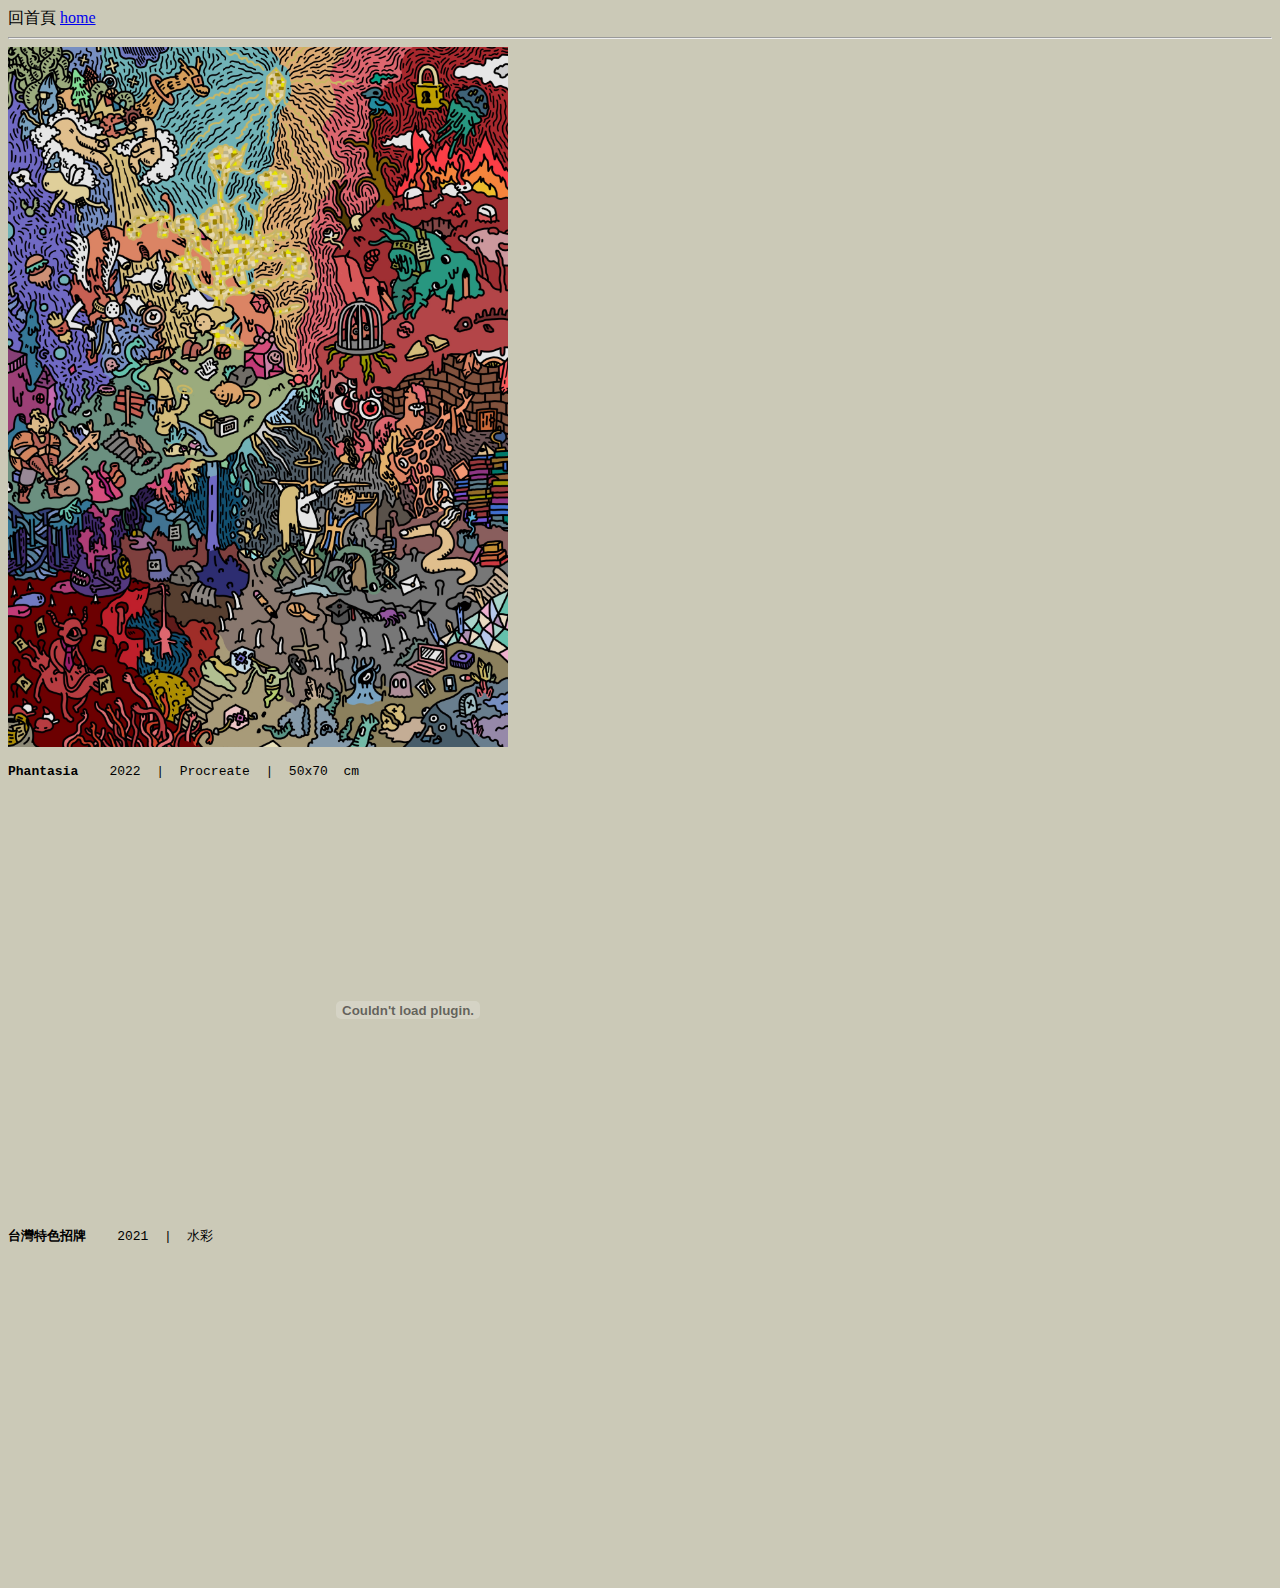
==== artwork.html @ 767b7711 "Add files via upload" ====
<!DOCTYPE html>
<html>
    <head>
        <meta charset="UTF-8"></meta>
        <title>JiYuHao</title>
    </head>
    <body style="background-color:rgb(203, 201, 183);">
        <span>回首頁</span>
        <a href="index.html">home</a>
        <hr/>

        <div>
            <img src="assets/phantasia.jpeg" width="500"/>
            <pre><b>Phantasia</b>    2022  |  Procreate  |  50x70  cm</pre>
            <br/>
            <embed src="assets/台灣特色招牌.pdf" width="800" height="400" frameborder="0" allowfullscreen>
            <pre><b>台灣特色招牌</b>    2021  |  水彩</pre>
            <br/>
            <embed src="https://www.behance.net/gallery/160303395/Longcheng-Temple" style="width: 500px; height: 300px;">
        </div>
    </body>
</html>
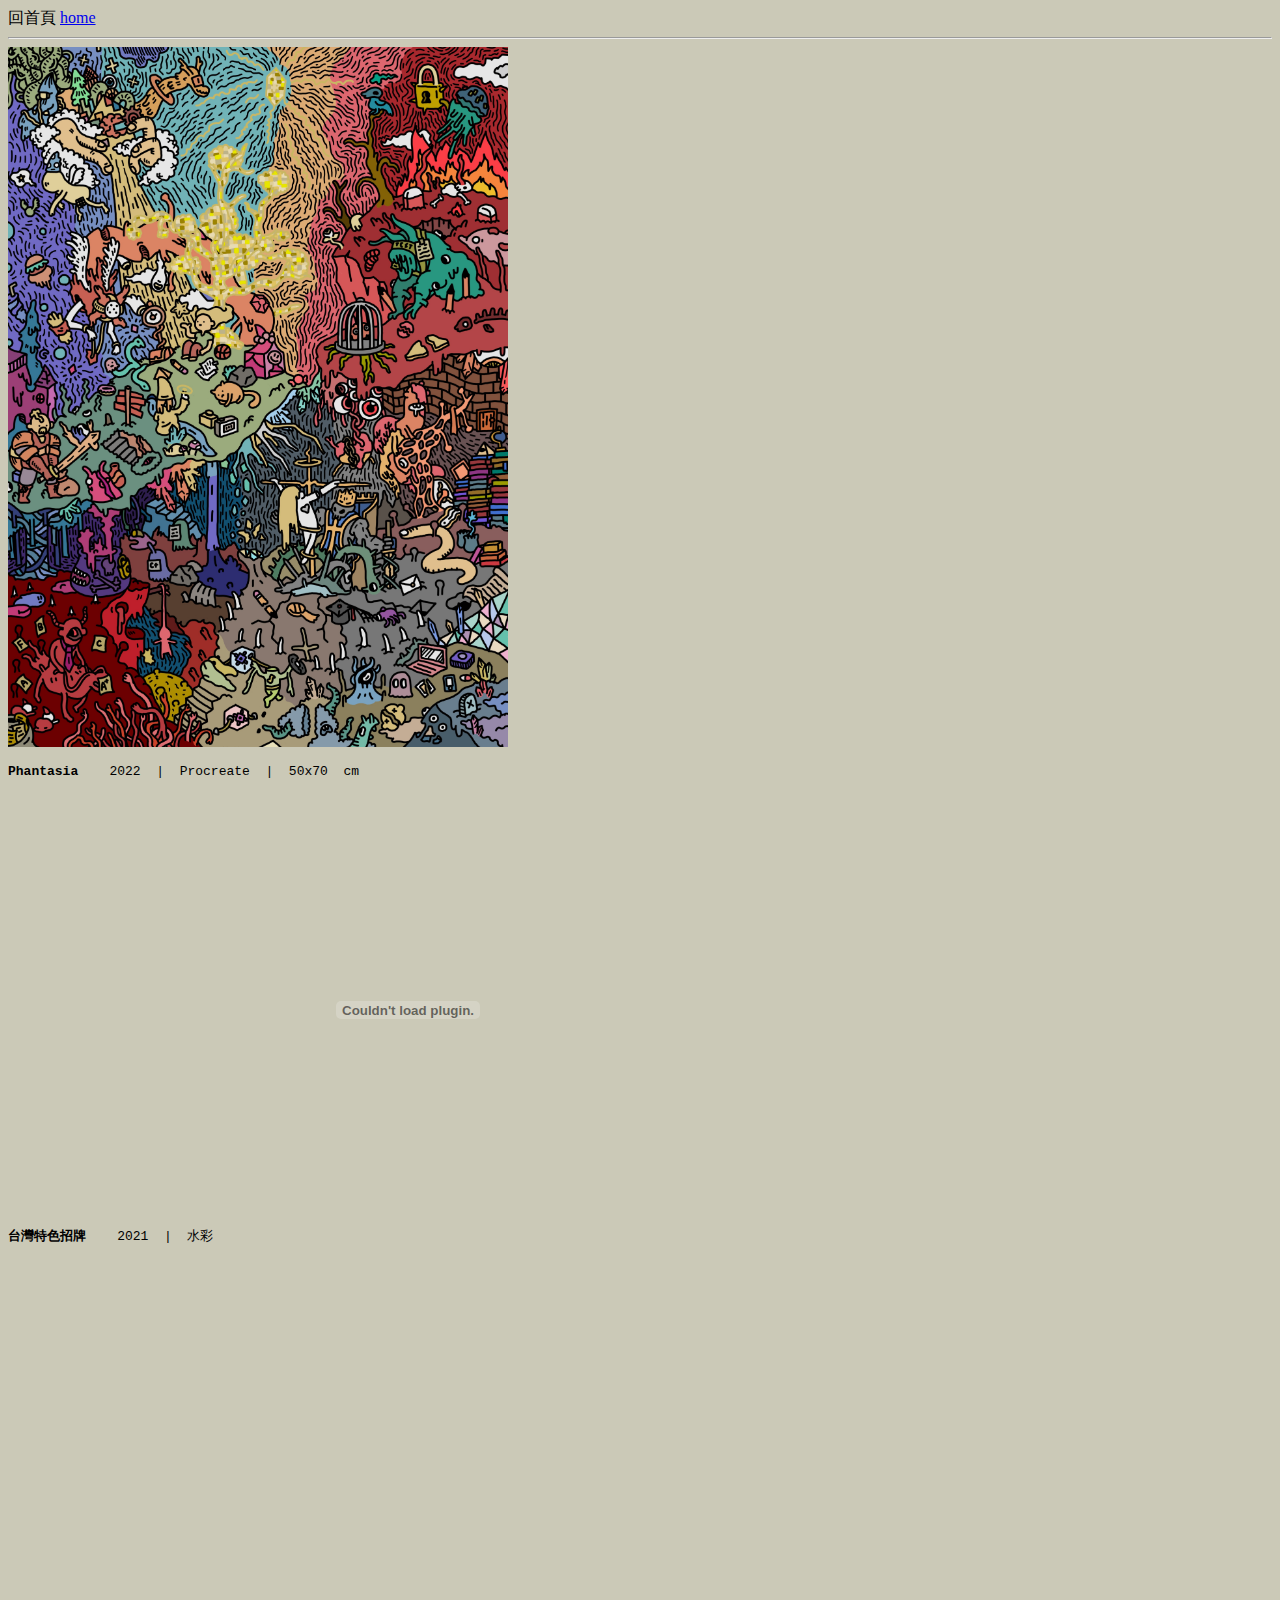
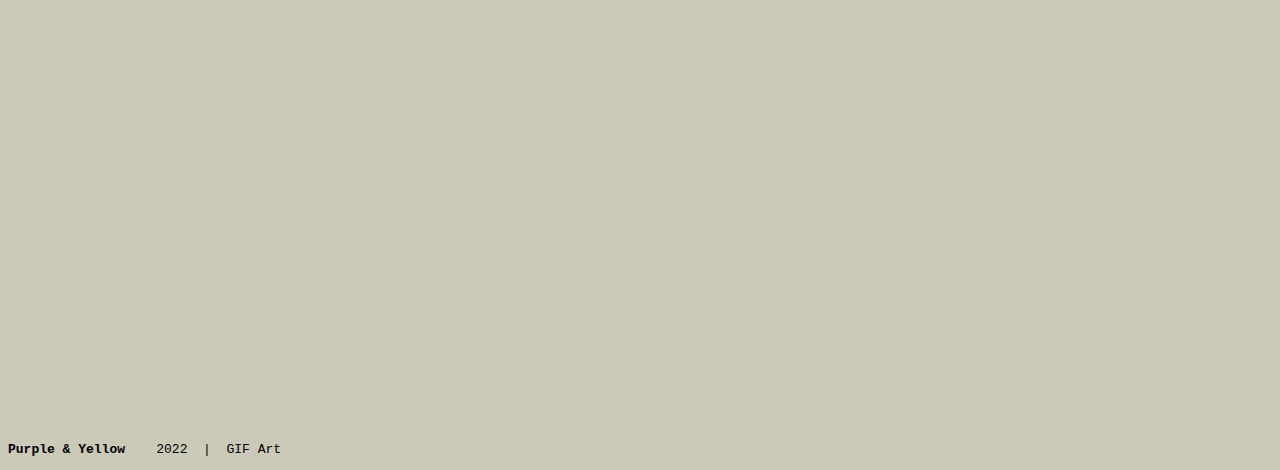
==== commit a7c0bd40: "Add files via upload" ====
--- a/artwork.html
+++ b/artwork.html
@@ -16,7 +16,8 @@
             <embed src="assets/台灣特色招牌.pdf" width="800" height="400" frameborder="0" allowfullscreen>
             <pre><b>台灣特色招牌</b>    2021  |  水彩</pre>
             <br/>
-            <embed src="https://www.behance.net/gallery/160303395/Longcheng-Temple" style="width: 500px; height: 300px;">
+            <iframe src="https://docs.google.com/presentation/d/e/2PACX-1vRMypVwcMBybgmen6WFnD5uybjYPDk5026JGZV21H2r9euNzQl4Z_ReUMXcCVEwVA/embed?start=false&loop=false&delayms=3000" frameborder="0" width="1280" height="749" allowfullscreen="true" mozallowfullscreen="true" webkitallowfullscreen="true"></iframe>
+            <pre><b>Purple & Yellow</b>    2022  |  GIF Art</pre>
         </div>
     </body>
 </html>